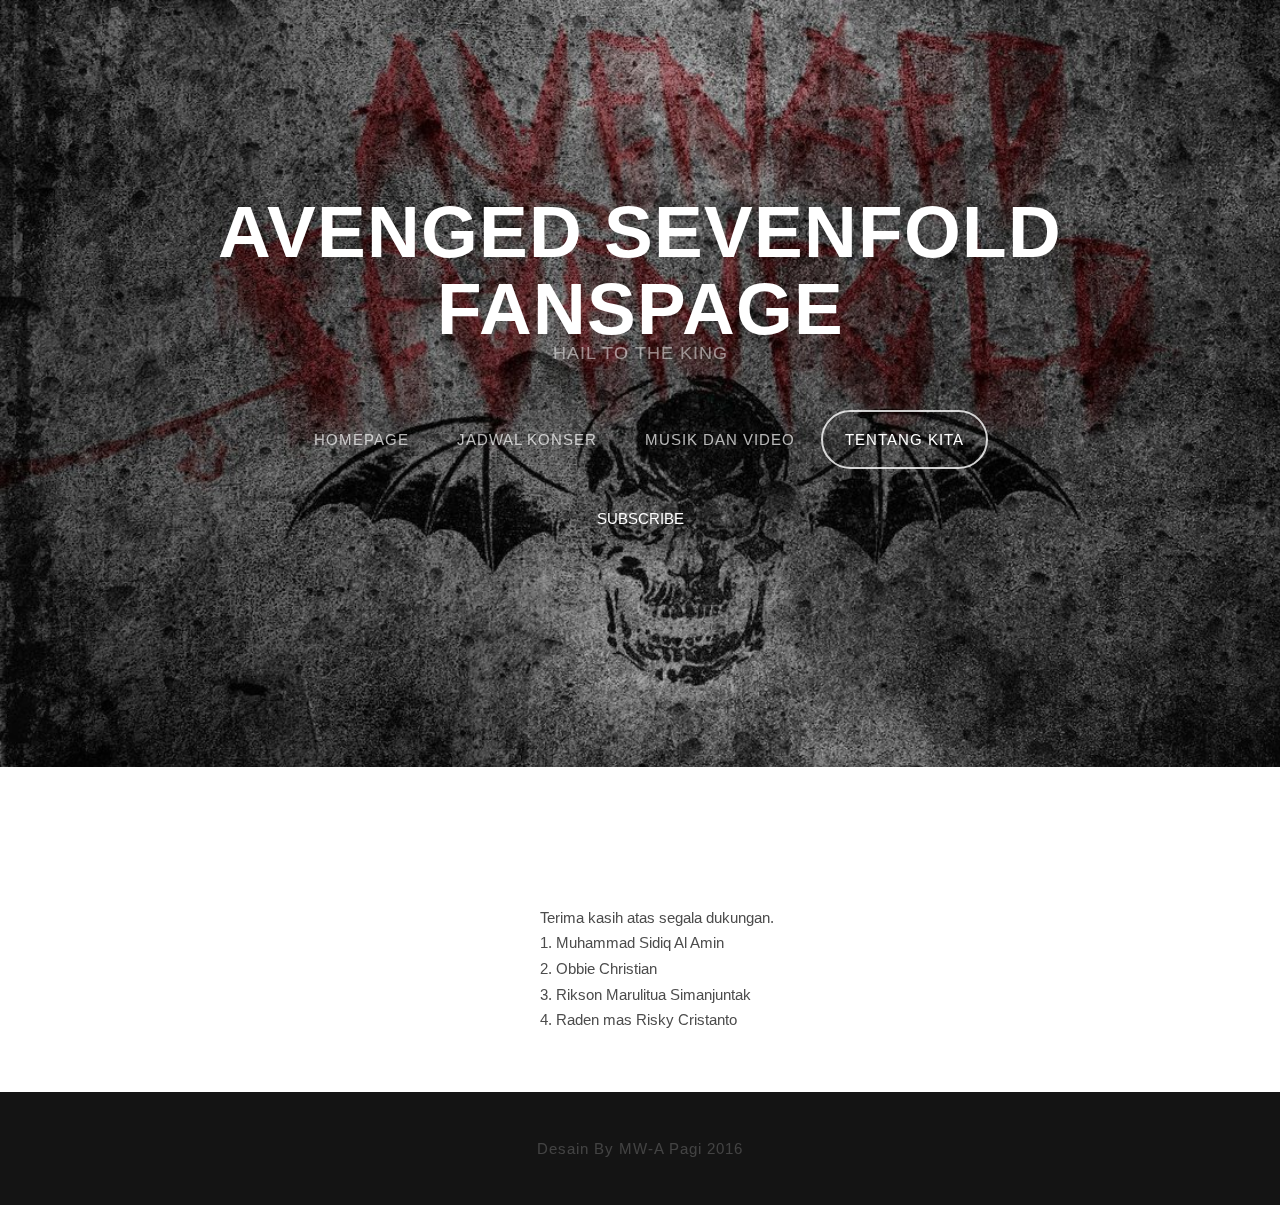
==== About.html @ 9f6816b7 "Add files via upload" ====
<html>
	<head>
		<title>Iridium by TEMPLATED</title>
		<meta http-equiv="content-type" content="text/html; charset=utf-8" />
		<meta name="description" content="" />
		<meta name="keywords" content="" />
		<link href='http://fonts.googleapis.com/css?family=Arimo:400,700' rel='stylesheet' type='text/css'>
		<!--[if lte IE 8]><script src="js/html5shiv.js"></script><![endif]-->
		<script src="http://ajax.googleapis.com/ajax/libs/jquery/1.11.0/jquery.min.js"></script>
		<script src="js/skel.min.js"></script>
		<script src="js/skel-panels.min.js"></script>
		<script src="js/init.js"></script>
		<noscript>
			<link rel="stylesheet" href="css/skel-noscript.css" />
			<link rel="stylesheet" href="css/style.css" />
			<link rel="stylesheet" href="css/style-desktop.css" />
		</noscript>
		</head>
	<body class="homepage">

		
		<div id="header">
			<div class="container"> 
				
				
				<div id="logo">
					<h1><a href="#">AVENGED SEVENFOLD</a></h1>
                    <br>
                    <br>
					<h1><a href="#">FANSPAGE</a></h1>
					<span>Hail to The King</span>
				</div>
				
				
				<nav id="nav">
					<ul>
						<li><a href="index.html">HOMEPAGE</a></li>
						<li><a href="#Movies">JADWAL KONSER</a></li>
						<li><a href="Music.html">MUSIK DAN VIDEO</a></li>
						<li class="active"><a href="About.html">TENTANG KITA</a></li>
                        
					</ul>
					<ul>
                        <script src="https://apis.google.com/js/platform.js"></script>
					    <li style="padding-top:8px"><a class="g-ytsubscribe" data-channel="avengedsevenfold" data-layout="default" data-count="hidden"></a></li>
				    </ul>
				    <p style="color:white">SUBSCRIBE</p>
				</nav>
			</div>
		</div>

		
		<div id="main">
			<div class="container">
				<div class="row">
					<article style="padding-left:550px;margin-top:50px">
                        Terima kasih atas segala dukungan. <br> 1. Muhammad Sidiq Al Amin <br> 2. Obbie Christian <br> 3. Rikson Marulitua Simanjuntak <br> 4. Raden mas Risky Cristanto
                    </article>
					<!-- Sidebar -->
					
				</div>
			</div>
		</div>

		<!-- Footer -->
        

		<!-- Copyright -->
		<div id="copyright">
			<div class="container">
				Desain By MW-A Pagi 2016
			</div>
		</div>
		
	</body>
</html>
---- css/skel-noscript.css ----
html,body,div,span,applet,object,iframe,h1,h2,h3,h4,h5,h6,p,blockquote,pre,a,abbr,acronym,address,big,cite,code,del,dfn,em,img,ins,kbd,q,s,samp,small,strike,strong,sub,sup,tt,var,b,u,i,center,dl,dt,dd,ol,ul,li,fieldset,form,label,legend,table,caption,tbody,tfoot,thead,tr,th,td,article,aside,canvas,details,embed,figure,figcaption,footer,header,hgroup,menu,nav,output,ruby,section,summary,time,mark,audio,video{margin:0;padding:0;border:0;font-size:100%;font:inherit;vertical-align:baseline;}article,aside,details,figcaption,figure,footer,header,hgroup,menu,nav,section{display:block;}body{line-height:1;}ol,ul{list-style:none;}blockquote,q{quotes:none;}blockquote:before,blockquote:after,q:before,q:after{content:'';content:none;}table{border-collapse:collapse;border-spacing:0;}body{-webkit-text-size-adjust:none}

/* Box Model */

	*, *:before, *:after {
		-moz-box-sizing: border-box;
		-webkit-box-sizing: border-box;
		-o-box-sizing: border-box;
		-ms-box-sizing: border-box;
		box-sizing: border-box;
	}

/* Container */

	body {
		min-width: 1200px;
	}

	.container {
		width: 1200px;
		margin-left: auto;
		margin-right: auto;
	}

	/* Modifiers */
	
		.container.small {
			width: 900px;
		}

		.container.big {
			width: 100%;
			max-width: 1500px;
			min-width: 1200px;
		}

/* Grid */

	/* Cells */

		.\31 2u { width: 100% }
		.\31 1u { width: 91.6666666667% }
		.\31 0u { width: 83.3333333333% }
		.\39 u { width: 75% }
		.\38 u { width: 66.6666666667% }
		.\37 u { width: 58.3333333333% }
		.\36 u { width: 50% }
		.\35 u { width: 41.6666666667% }
		.\34 u { width: 33.3333333333% }
		.\33 u { width: 25% }
		.\32 u { width: 16.6666666667% }
		.\31 u { width: 8.3333333333% }
		.\-11u { margin-left: 91.6666666667% }
		.\-10u { margin-left: 83.3333333333% }
		.\-9u { margin-left: 75% }
		.\-8u { margin-left: 66.6666666667% }
		.\-7u { margin-left: 58.3333333333% }
		.\-6u { margin-left: 50% }
		.\-5u { margin-left: 41.6666666667% }
		.\-4u { margin-left: 33.3333333333% }
		.\-3u { margin-left: 25% }
		.\-2u { margin-left: 16.6666666667% }
		.\-1u { margin-left: 8.3333333333% }

		.row > * {
			padding: 50px 0 0 50px;
			float: left;
			-moz-box-sizing: border-box;
			-webkit-box-sizing: border-box;
			-o-box-sizing: border-box;
			-ms-box-sizing: border-box;
			box-sizing: border-box;
		}

		.row + .row > * {
			padding-top: 50px;
		}

		.row {
			margin-left: -50px;
		}

	/* Rows */

		.row:after {
			content: '';
			display: block;
			clear: both;
			height: 0;
		}

		.row:first-child > * {
			padding-top: 0;
		}

		.row > * {
			padding-top: 0;
		}

		/* Modifiers */

			/* Flush */

				.row.flush {
					margin-left: 0;
				}

				.row.flush > * {
					padding: 0 !important;
				}

			/* Quarter */

				.row.quarter > * {
					padding: 12.5px 0 0 12.5px;
				}

				.row.quarter + .row.quarter > * {
					padding-top: 12.5px;
				}

				.row.quarter {
					margin-left: -12.5px;
				}

			/* Half */

				.row.half > * {
					padding: 25px 0 0 25px;
				}

				.row.half + .row.half > * {
					padding-top: 25px;
				}

				.row.half {
					margin-left: -25px;
				}

			/* One and (a) Half */

				.row.oneandhalf > * {
					padding: 75px 0 0 75px;
				}

				.row.oneandhalf + .row.oneandhalf > * {
					padding-top: 75px;
				}

				.row.oneandhalf {
					margin-left: -75px;
				}

			/* Double */

				.row.double > * {
					padding: 100px 0 0 100px;
				}

				.row.double + .row.double > * {
					padding-top: 100px;
				}

				.row.double {
					margin-left: -100px;
				}
---- css/style.css ----
/*
	Iridium by TEMPLATED
    templated.co @templatedco
    Released for free under the Creative Commons Attribution 3.0 license (templated.co/license)
*/

/*********************************************************************************/
/* Basic                                                                         */
/*********************************************************************************/

	body
	{
		background: #141414;
	}

	body,input,textarea,select
	{
		font-family: 'Arimo', sans-serif;
		font-size: 11pt;
		line-height: 1.75em;
		color: #4c4c4c;
	}

	h1,h2,h3,h4,h5,h6
	{
		text-transform: uppercase;
		font-weight: bold;
	}
	
		h1 a, h2 a, h3 a, h4 a, h5 a, h6 a
		{
			color: inherit;
			text-decoration: none;
		}
		
	/* Change this to whatever font weight/color pairing is most suitable */
	strong, b
	{
		font-weight: bold;
		color: #000000;
	}
	
	em, i
	{
		font-style: italic;
	}

	/* Don't forget to set this to something that matches the design */
	a
	{
		text-decoration: underline;
		color: #272727;
	}

	a:hover
	{
		text-decoration: none;
	}
	
	sub
	{
		position: relative;
		top: 0.5em;
		font-size: 0.8em;
	}
	
	sup
	{
		position: relative;
		top: -0.5em;
		font-size: 0.8em;
	}
	
	hr
	{
		border: 0;
		border-top: solid 1px #ddd;
	}
	
	blockquote
	{
		border-left: solid 0.5em #ddd;
		padding: 1em 0 1em 2em;
		font-style: italic;
	}
	
	p, ul, ol, dl, table
	{
		margin-bottom: 1em;
	}

	header
	{
		margin-bottom: 1em;
	}
	
		header h2
		{
		}
	
		header .byline
		{
			display: block;
			margin: 0.5em 0 0 0;
			padding: 0 0 0.5em 0;
		}
		
	footer
	{
		margin-top: 1em;
	}

	br.clear
	{
		clear: both;
	}

	/* Sections/Articles */
	
		section,
		article
		{
			margin-bottom: 3em;
		}
		
		section > :last-child,
		article > :last-child
		{
			margin-bottom: 0;
		}

		section:last-child,
		article:last-child
		{
			margin-bottom: 0;
		}

		.row > section,
		.row > article
		{
			margin-bottom: 0;
		}

	/* Images */

		.image
		{
			display: inline-block;
		}
#postimage{
    width: 30px;
}
		
			.image img
			{
				display: block;
				width: 100%;
			}

			.image.featured
			{
				display: block;
				width: 100%;
				margin: 0 0 2em 0;
			}
			
.postimage{
    width: 60%;
    margin: 0 0 2em 0;
    
    
}
			.image.full
			{
				display: block;
				width: 100%;
				margin: 0 0 2em 0;
			}
			

			.image.left
			{
				float: left;
				margin: 0 2em 2em 0;
			}
			
			.image.centered
			{
				display: block;
				margin: 0 0 2em 0;
			}

				.image.centered img
				{
					margin: 0 auto;
					width: auto;
				}
            a .image
	/* Lists */

		ul.default
		{
			margin: 0;
			padding: 0;
			list-style: none;
		}
		
			ul.default li
			{
				padding: 0.60em 0em;
				border-top: 1px solid;
				border-color: rgba(255,255,255,.1);
			}
			
			ul.default li:first-child
			{
				padding-top: 0;
				border-top: none;
			}
			
			ul.default a
			{
				text-decoration: none;
				color: rgba(255,255,255,.5);
			}
			
			ul.default a:hover
			{
				text-decoration: underline;
			}
			
		ul.style {
		}
		
		ul.style li {
			margin: 0;
			padding: 2em 0em 1.5em 0em;
			border-top: 1px solid #ECECEC;
		}
		
		ul.style li:first-child
		{
			padding-top: 0;
			border-top: none;
		}
		
		ul.style img {
			float: left;
			margin-right: 20px;
		}
		
		ul.style p {
		}
		
.style img{ 
        width: 80px;
        height: 80px;
}

		ul.style .posted {
			padding: 0em 0em 1em 0em;
			letter-spacing: 1px;
			text-transform: uppercase;
			font-size: 8pt;
			color: #A2A2A2;
		}
		
		ul.style .first {
			padding-top: 0px;
			border-top: none;
		}
							

	/* Buttons */
		
		.button
		{
			position: relative;
			display: inline-block;
			margin-top: 2em;
			padding: 0.90em 1.5em;
			background: #e95d3c;
			border-radius: 40px;
			text-decoration: none;
			text-transform: uppercase;
			font-size: 1.1em;
			color: #FFF;
			-moz-transition: color 0.35s ease-in-out, background-color 0.35s ease-in-out;
			-webkit-transition: color 0.35s ease-in-out, background-color 0.35s ease-in-out;
			-o-transition: color 0.35s ease-in-out, background-color 0.35s ease-in-out;
			-ms-transition: color 0.35s ease-in-out, background-color 0.35s ease-in-out;
			transition: color 0.35s ease-in-out, background-color 0.35s ease-in-out;
			cursor: pointer;
		}

			.button:hover
			{
				background: #de3d27;
				color: #FFF !important;
			}
			
/*********************************************************************************/
/* Header                                                                        */
/*********************************************************************************/

	#header
	{
		position: relative;
		background: #2a2f27 url(../images/backgroundhome.png) no-repeat;
		background-size: cover;
	}

	#logo
	{
	}
	
	#nav
	{
	}

		#nav ul
		{
			margin: 0;
		}
	
/*********************************************************************************/
/* Banner                                                                        */
/*********************************************************************************/

	#banner
	{
		position: relative;
		background: #333;
		color: #fff;
	}

/*********************************************************************************/
/* Main                                                                          */
/*********************************************************************************/

	#main
	{
		position: relative;
		background: #fff;
	}

/*********************************************************************************/
/* Featured                                                                      */
/*********************************************************************************/
	
	#featured
	{
		position: relative;
		background: #f2f2f2;
	}
	
	#featured h2
	{
		display: block;
		margin-bottom: 2em;
		font-size: 1.4em;
	}
	
/*********************************************************************************/
/* Footer                                                                        */
/*********************************************************************************/
	
	#footer
	{
		position: relative;
		background: #1d1d1d;
	}
	
	#footer h2
	{
		display: block;
		color: #FFF;
	}
	
/*********************************************************************************/
/* Copyright                                                                     */
/*********************************************************************************/
	
	#copyright
	{
		position: relative;
		padding: 3em 0em;
		letter-spacing: 1px;
		text-align: center;
		color: rgba(255,255,255,.2);
	}
	
	#copyright .container
	{
	}
	
	#copyright a
	{
		text-decoration: none;
		color: rgba(255,255,255,.3);
	}	

/* CSS for Zebra Table in index.html */
.zebra-table {
width: 100%;
border-collapse: collapse;
box-shadow: 0 2px 3px 1px #ddd;
overflow: hidden;
border:10px solid #fff;
}
.zebra-table th,.zebra-table td{
vertical-align: top;
padding:10px 7px;
text-align: left;
margin:0;
}
.zebra-table tbody tr:nth-child(odd) { /* Make table like zebra */
background:#eee;
}/* End CSS for Zebra Table in index.html */
---- css/style-desktop.css ----
/*
	Iridium by TEMPLATED
    templated.co @templatedco
    Released for free under the Creative Commons Attribution 3.0 license (templated.co/license)
*/

/*********************************************************************************/
/* Basic                                                                         */
/*********************************************************************************/

	body
	{
	}

	body,input,textarea,select
	{
		font-size: 11pt;
	}

/*********************************************************************************/
/* Header                                                                        */
/*********************************************************************************/

	#header
	{
		position: relative;
		padding: 5em 0em;
		text-align: center;
	}
	
		.homepage #header
		{
			padding: 15em 0em;
		}

		#header .container
		{
		}

/*********************************************************************************/
/* Logo                                                                          */
/*********************************************************************************/

	#logo
	{
		margin-bottom: 3em;
	}
	
		#logo h1
		{
			color: #FFF;
		}
	
		#logo h1 a
		{
			display: block;
			letter-spacing: 1px;
			text-decoration: none;
			text-transform: uppercase;
			font-size: 5em;
			font-weight: 900;
			color: #FFF;
		}

		#logo span
		{
			display: block;
			padding-top: 1em;
			letter-spacing: 1px;
			text-transform: uppercase;
			font-size: 1.2em;
			color: rgba(255,255,255,.5);
		}			
			

/*********************************************************************************/
/* Nav                                                                           */
/*********************************************************************************/

	#nav
	{
	}

		#nav > ul > li
		{
			display: inline-block;
		}
		
			#nav > ul > li:last-child
			{
				padding-right: 0;
			}

			#nav > ul > li > a,
			#nav > ul > li > span
			{
				display: block;
				padding: 1em 1.5em;
				letter-spacing: 1px;
				text-decoration: none;
				text-transform: uppercase;
				font-weight: 200;
				font-size: 1em;
				outline: 0;
				color: rgba(255,255,255,.7);
			}


			#nav > ul > li > a:hover
			{
				color: #FFF;
			}

			#nav li.active a
			{
				background: none;
				border-radius: 40px;
				border: 2px solid;
				border-color: rgba(255,255,255,.8);
				color: #FFF;
			}

			#nav > ul > li > ul
			{
				display: none;
			}


/*********************************************************************************/
/* Main                                                                          */
/*********************************************************************************/

	#main
	{
		padding: 6em 0em 4em 0em;
	}
	
	#content
	{
	}
	
	#content header
	{
		margin-bottom: 2em;
	}
	
	#content header h2
	{
		font-size: 3em;
	}
	
	#content header .byline
	{
		font-size: 1.40em;
	}
	
	#sidebar h2
	{
		display: block;
		padding-bottom: 2em;
		font-size: 1.4em;
	}

/*********************************************************************************/
/* Featured                                                                      */
/*********************************************************************************/
	
	#featured
	{
		padding: 6em 0em;
	}

/*********************************************************************************/
/* Footer                                                                        */
/*********************************************************************************/
	
	#footer
	{
		position: relative;
		padding: 6em 0em;
	}
	
	#footer h2
	{
		padding-bottom: 2em;
		font-size: 1.4em;
	}
	
/*********************************************************************************/
/* Copyright                                                                     */
/*********************************************************************************/
	
	#copyright
	{
		padding: 3em 0em;
	}
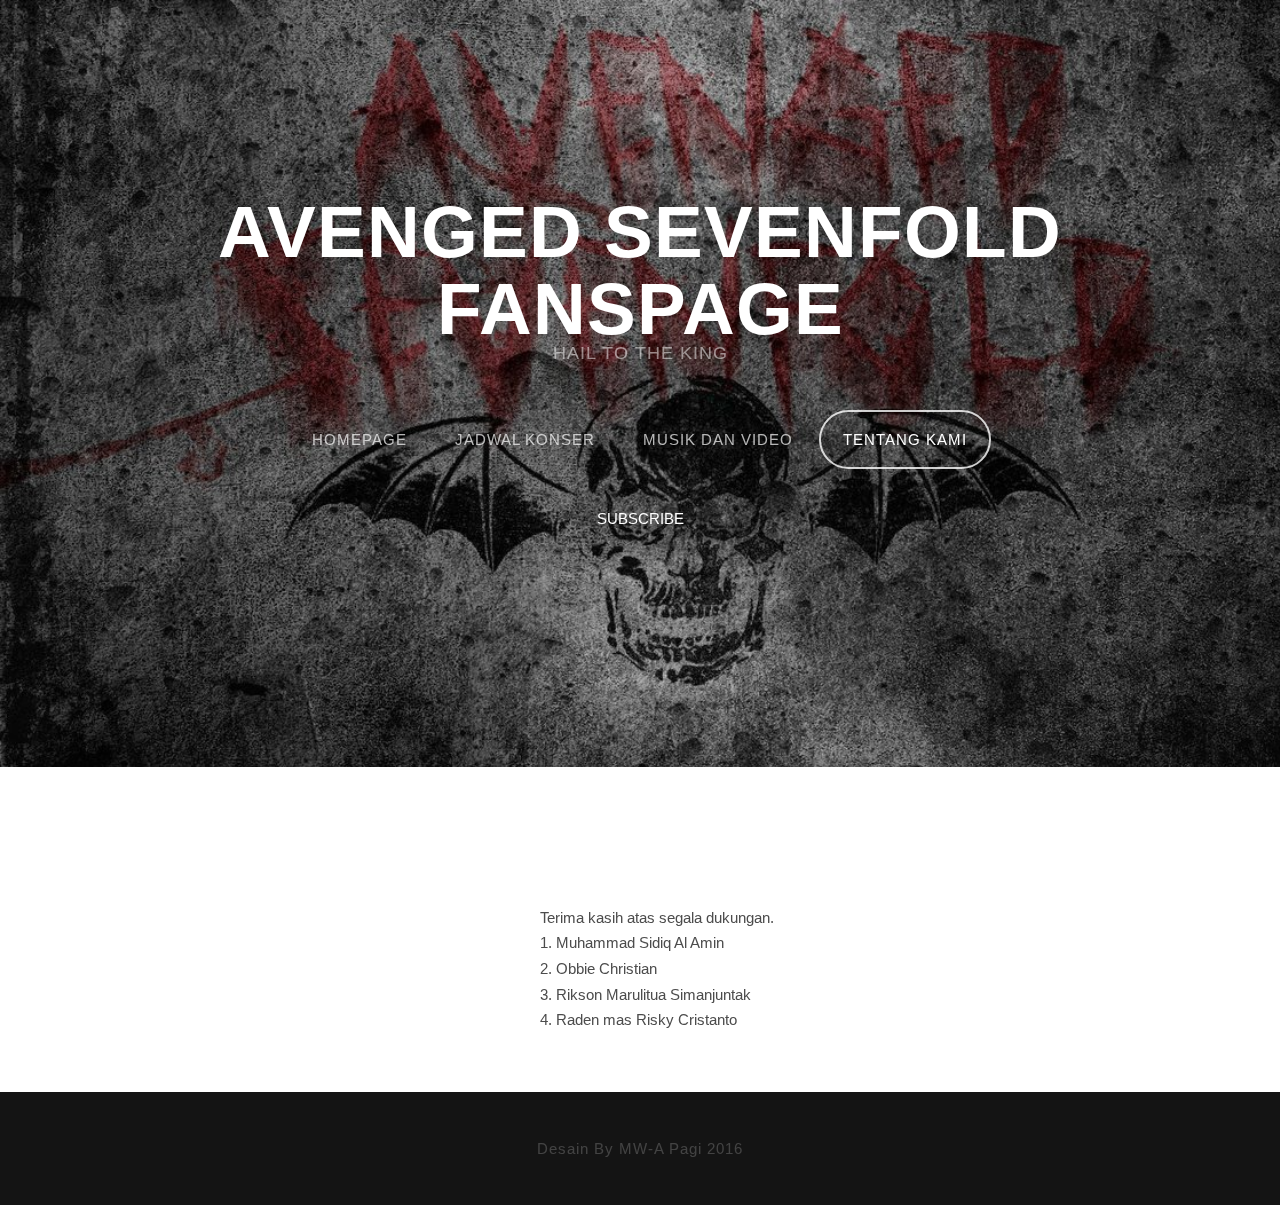
==== commit 7fb476ae: "Edit fix 1" ====
--- a/About.html
+++ b/About.html
@@ -34,10 +34,10 @@
 				
 				<nav id="nav">
 					<ul>
-						<li><a href="index.html">HOMEPAGE</a></li>
-						<li><a href="#Movies">JADWAL KONSER</a></li>
-						<li><a href="Music.html">MUSIK DAN VIDEO</a></li>
-						<li class="active"><a href="About.html">TENTANG KITA</a></li>
+						<li><a href="index.html">Homepage</a></li>
+						<li><a href="jadwal.html">Jadwal Konser</a></li>
+						<li><a href="Music.html">Musik dan Video</a></li>
+						<li  class="active"><a href="About.html">Tentang Kami</a></li>
                         
 					</ul>
 					<ul>
